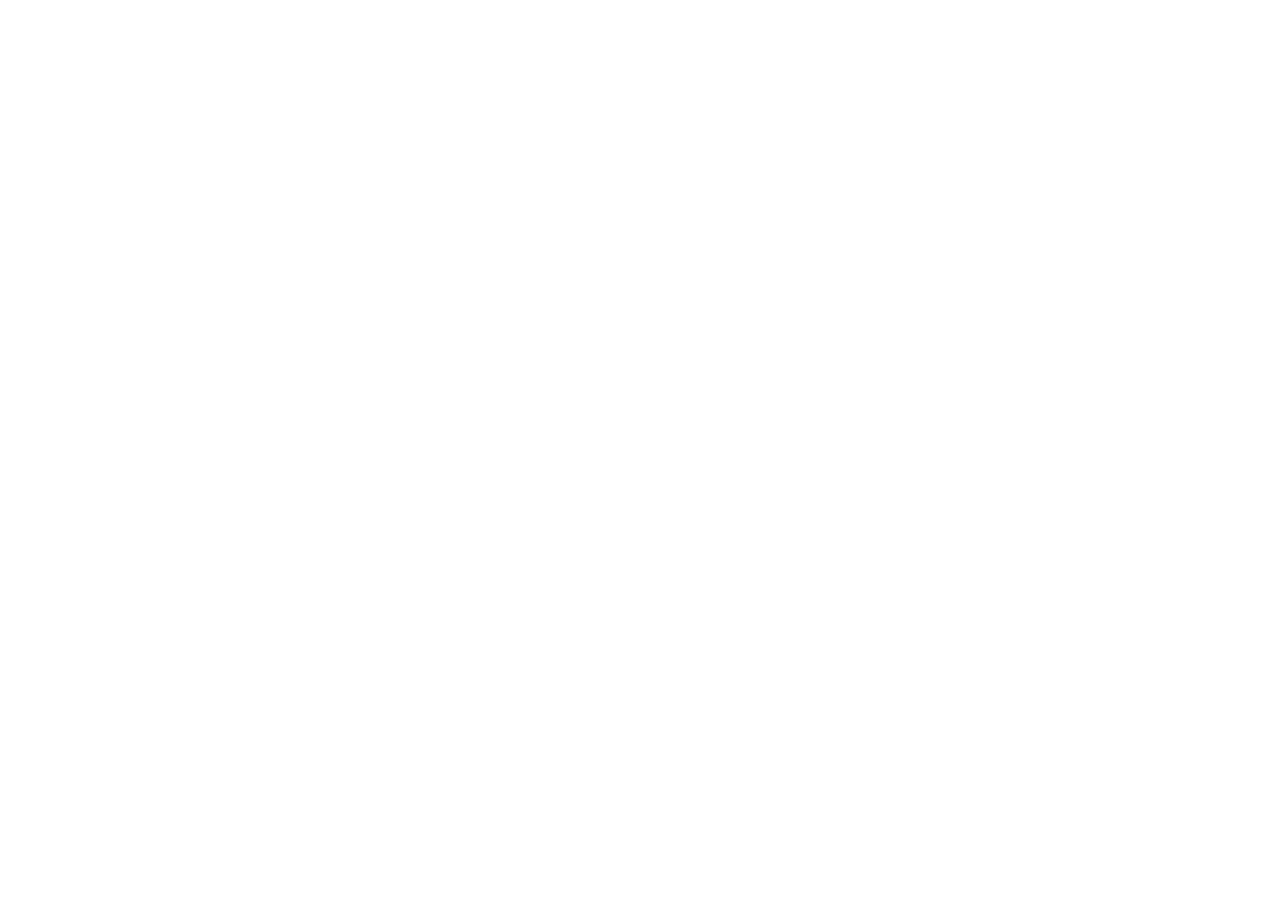
==== src/main/resources/static/index.html @ b8615f82 "commit inicial" ====
<!DOCTYPE html>
<html lang="en">
<head>
    <meta charset="ISO-8859-1">
    <meta http-equiv="X-UA-Compatible" content="IE=edge">
    <meta name="viewport" content="width=device-width, initial-scale=1">
    <title>Thais Araujo Estetica Avancada</title>

    <link rel="stylesheet"
          href="https://maxcdn.bootstrapcdn.com/bootstrap/3.3.7/css/bootstrap.min.css">
</head>

<style>
    .margin-top-5 {
        margin-top: 10px;
    }

    .panel-scroll {
        height: 300px;
        overflow-y: auto;
    }
    
    .navbar-default .navbar-brand {
    	color: #fff !important;
	}
	
	.navbar-default {
	    background-color: #db7580 !important;
	    border-color: #db7580 !important;
	}
	
	.navbar-default .navbar-nav>li>a {
	    color: #fff !important;
	}
    
    .panel-primary>.panel-heading {
	    color: #fff !important;
	    background-color: #db7580 !important;
	    border-color: #db7580 !important;
	}
	
	.panel-primary {
    	border-color: #db7580 !important;
	}
 	.btn-primary.active.focus, .btn-primary.active:focus, .btn-primary.active:hover, .btn-primary:active.focus, .btn-primary:active:focus, .btn-primary:active:hover, .open>.dropdown-toggle.btn-primary.focus, .open>.dropdown-toggle.btn-primary:focus, .open>.dropdown-toggle.btn-primary:hover { */
 	    color: #fff !important; */
 	    background-color: #db7580 !important; */
 	    border-color: #db7580 !important; */
 	} 
	.btn-primary {
	    color: #fff !important;
	    background-color: #db7580 !important;
	    border-color: #db7580 !important;
	}
	
</style>
<body ng-app="App">

<div ui-view="nav"></div>

<div class="container" style="margin-top: 50px;">
    <div ui-view="content"></div>
</div>

<div ui-view="footer"></div>

<script
        src="https://ajax.googleapis.com/ajax/libs/angularjs/1.4.8/angular.min.js"></script>
<script
        src="https://cdnjs.cloudflare.com/ajax/libs/angular-ui-router/0.3.2/angular-ui-router.js"></script>

<script
        src="https://ajax.googleapis.com/ajax/libs/jquery/1.12.4/jquery.min.js"></script>
<script
        src="https://maxcdn.bootstrapcdn.com/bootstrap/3.3.7/js/bootstrap.min.js"></script>

<script type="text/javascript" src="app/app.js"></script>
<script type="text/javascript" src="app/route.js"></script>

<script type="text/javascript" src="app/services/auth-service.js"></script>

<!-- Including controllers -->
<script type="text/javascript" src="app/controllers/nav.js"></script>
<script type="text/javascript" src="app/controllers/footer.js"></script>
<script type="text/javascript" src="app/controllers/login.js"></script>
<script type="text/javascript" src="app/controllers/users.js"></script>
<script type="text/javascript" src="app/controllers/home.js"></script>
<script type="text/javascript" src="app/controllers/page-not-found.js"></script>
<script type="text/javascript" src="app/controllers/access-denied.js"></script>
<script type="text/javascript" src="app/controllers/register.js"></script>
<script type="text/javascript" src="app/controllers/cliente.js"></script>
</body>
</html>
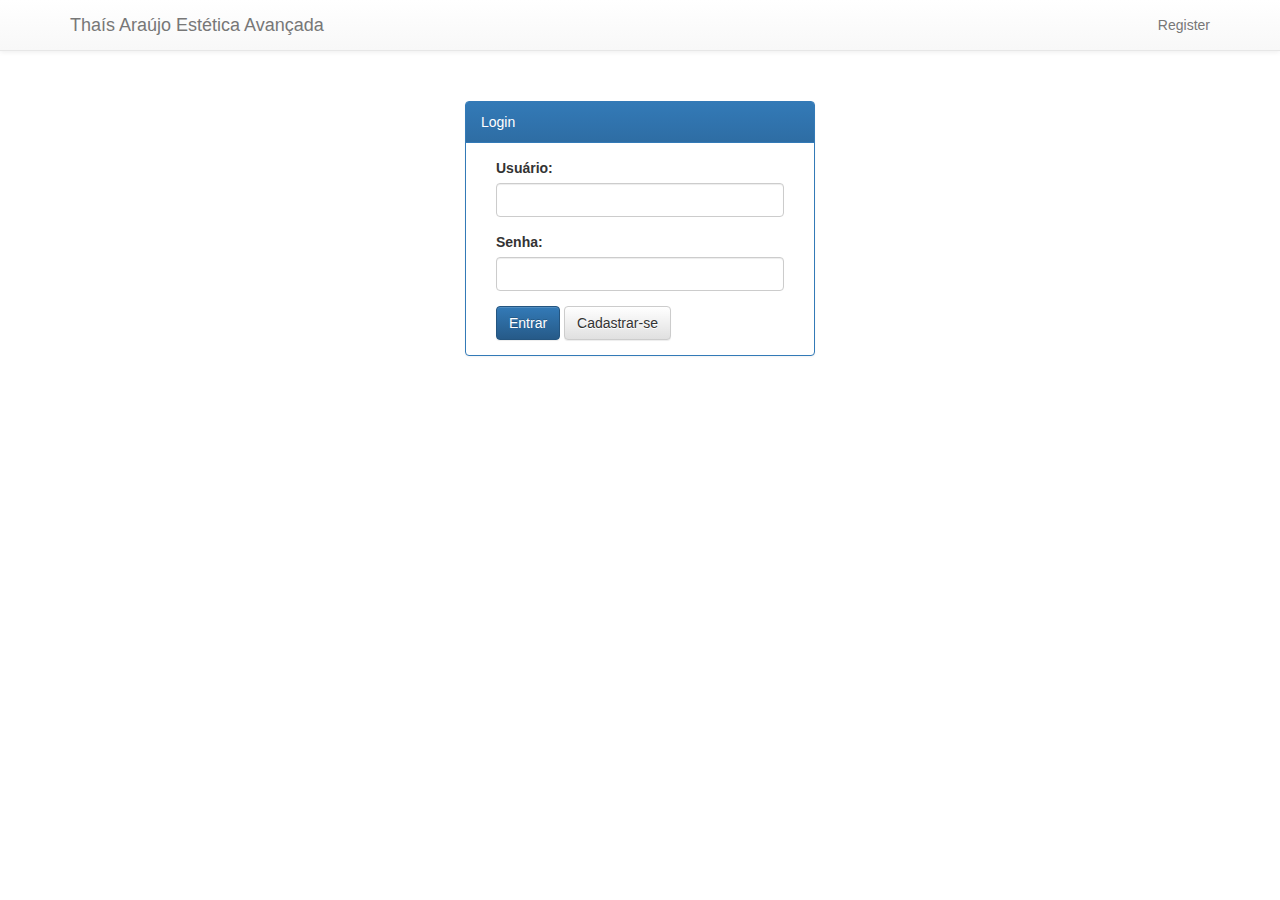
==== commit d30c4856: "implementacao inicial" ====
--- a/src/main/resources/static/index.html
+++ b/src/main/resources/static/index.html
@@ -1,93 +1,50 @@
 <!DOCTYPE html>
 <html lang="en">
-<head>
-    <meta charset="ISO-8859-1">
-    <meta http-equiv="X-UA-Compatible" content="IE=edge">
-    <meta name="viewport" content="width=device-width, initial-scale=1">
-    <title>Thais Araujo Estetica Avancada</title>
-
-    <link rel="stylesheet"
-          href="https://maxcdn.bootstrapcdn.com/bootstrap/3.3.7/css/bootstrap.min.css">
-</head>
-
-<style>
-    .margin-top-5 {
-        margin-top: 10px;
-    }
-
-    .panel-scroll {
-        height: 300px;
-        overflow-y: auto;
-    }
-    
-    .navbar-default .navbar-brand {
-    	color: #fff !important;
-	}
+	<head>
+	    <meta charset="UTF-8">
+	    <meta http-equiv="X-UA-Compatible" content="IE=edge">
+	    <meta name="viewport" content="width=device-width, initial-scale=1">
+	    <title>Thaí Araújo</title>
 	
-	.navbar-default {
-	    background-color: #db7580 !important;
-	    border-color: #db7580 !important;
-	}
+	    <link rel="stylesheet" type="text/css" href="app/repo/bootstrap/dist/css/bootstrap.min.css">
+	    <link rel="stylesheet" type="text/css" href="app/repo/bootstrap/dist/css/bootstrap-theme.min.css">
+	    <link rel="stylesheet" type="text/css" href="app/repo/font-awesome/css/font-awesome.css">
+	    <link rel="stylesheet" type="text/css" href="app/css/style.css">
+	</head>
 	
-	.navbar-default .navbar-nav>li>a {
-	    color: #fff !important;
-	}
-    
-    .panel-primary>.panel-heading {
-	    color: #fff !important;
-	    background-color: #db7580 !important;
-	    border-color: #db7580 !important;
-	}
+	<body ng-app="App">
 	
-	.panel-primary {
-    	border-color: #db7580 !important;
-	}
- 	.btn-primary.active.focus, .btn-primary.active:focus, .btn-primary.active:hover, .btn-primary:active.focus, .btn-primary:active:focus, .btn-primary:active:hover, .open>.dropdown-toggle.btn-primary.focus, .open>.dropdown-toggle.btn-primary:focus, .open>.dropdown-toggle.btn-primary:hover { */
- 	    color: #fff !important; */
- 	    background-color: #db7580 !important; */
- 	    border-color: #db7580 !important; */
- 	} 
-	.btn-primary {
-	    color: #fff !important;
-	    background-color: #db7580 !important;
-	    border-color: #db7580 !important;
-	}
-	
-</style>
-<body ng-app="App">
-
-<div ui-view="nav"></div>
-
-<div class="container" style="margin-top: 50px;">
-    <div ui-view="content"></div>
-</div>
-
-<div ui-view="footer"></div>
-
-<script
-        src="https://ajax.googleapis.com/ajax/libs/angularjs/1.4.8/angular.min.js"></script>
-<script
-        src="https://cdnjs.cloudflare.com/ajax/libs/angular-ui-router/0.3.2/angular-ui-router.js"></script>
-
-<script
-        src="https://ajax.googleapis.com/ajax/libs/jquery/1.12.4/jquery.min.js"></script>
-<script
-        src="https://maxcdn.bootstrapcdn.com/bootstrap/3.3.7/js/bootstrap.min.js"></script>
-
-<script type="text/javascript" src="app/app.js"></script>
-<script type="text/javascript" src="app/route.js"></script>
-
-<script type="text/javascript" src="app/services/auth-service.js"></script>
-
-<!-- Including controllers -->
-<script type="text/javascript" src="app/controllers/nav.js"></script>
-<script type="text/javascript" src="app/controllers/footer.js"></script>
-<script type="text/javascript" src="app/controllers/login.js"></script>
-<script type="text/javascript" src="app/controllers/users.js"></script>
-<script type="text/javascript" src="app/controllers/home.js"></script>
-<script type="text/javascript" src="app/controllers/page-not-found.js"></script>
-<script type="text/javascript" src="app/controllers/access-denied.js"></script>
-<script type="text/javascript" src="app/controllers/register.js"></script>
-<script type="text/javascript" src="app/controllers/cliente.js"></script>
-</body>
+		<div ui-view="nav"></div>
+		
+		<div class="container" style="margin-top: 50px;">
+		    <div ui-view="content"></div>
+		</div>
+		
+		<div ui-view="footer"></div>
+		
+		<script src="app/repo/jquery/dist/jquery.min.js"></script>
+		<script src="app/repo/bootstrap/dist/js/bootstrap.min.js"></script>
+		<script src="app/repo/angular/angular.js"></script>
+		<script src="app/repo/angular-ui-router/release/angular-ui-router.min.js"></script>
+		<script src="app/repo/angular-local-storage/dist/angular-local-storage.min.js"></script>
+		
+		<!-- config -->
+		<script type="text/javascript" src="app/app.js"></script>
+		<script type="text/javascript" src="app/route.js"></script>
+		
+		<!-- service -->
+		<script type="text/javascript" src="app/services/local-storage-service.js"></script>
+		<script type="text/javascript" src="app/services/auth-service.js"></script>
+		
+		<!-- controllers -->
+		<script type="text/javascript" src="app/controllers/nav.js"></script>
+		<script type="text/javascript" src="app/controllers/footer.js"></script>
+		<script type="text/javascript" src="app/controllers/login.js"></script>
+		<script type="text/javascript" src="app/controllers/users.js"></script>
+		<script type="text/javascript" src="app/controllers/home.js"></script>
+		<script type="text/javascript" src="app/controllers/page-not-found.js"></script>
+		<script type="text/javascript" src="app/controllers/access-denied.js"></script>
+		<script type="text/javascript" src="app/controllers/register.js"></script>
+		<script type="text/javascript" src="app/controllers/cliente.js"></script>
+	</body>
 </html>--- a/src/main/resources/static/app/css/style.css
+++ b/src/main/resources/static/app/css/style.css
@@ -0,0 +1,17 @@
+.margin-top-5 {
+	margin-top: 10px;
+}
+
+.panel-scroll {
+	height: 300px;
+	overflow-y: auto;
+}
+
+.user {
+	font-weight: bold;
+}
+
+.logout {
+	cursor: pointer;
+	margin-left: 5px;
+}
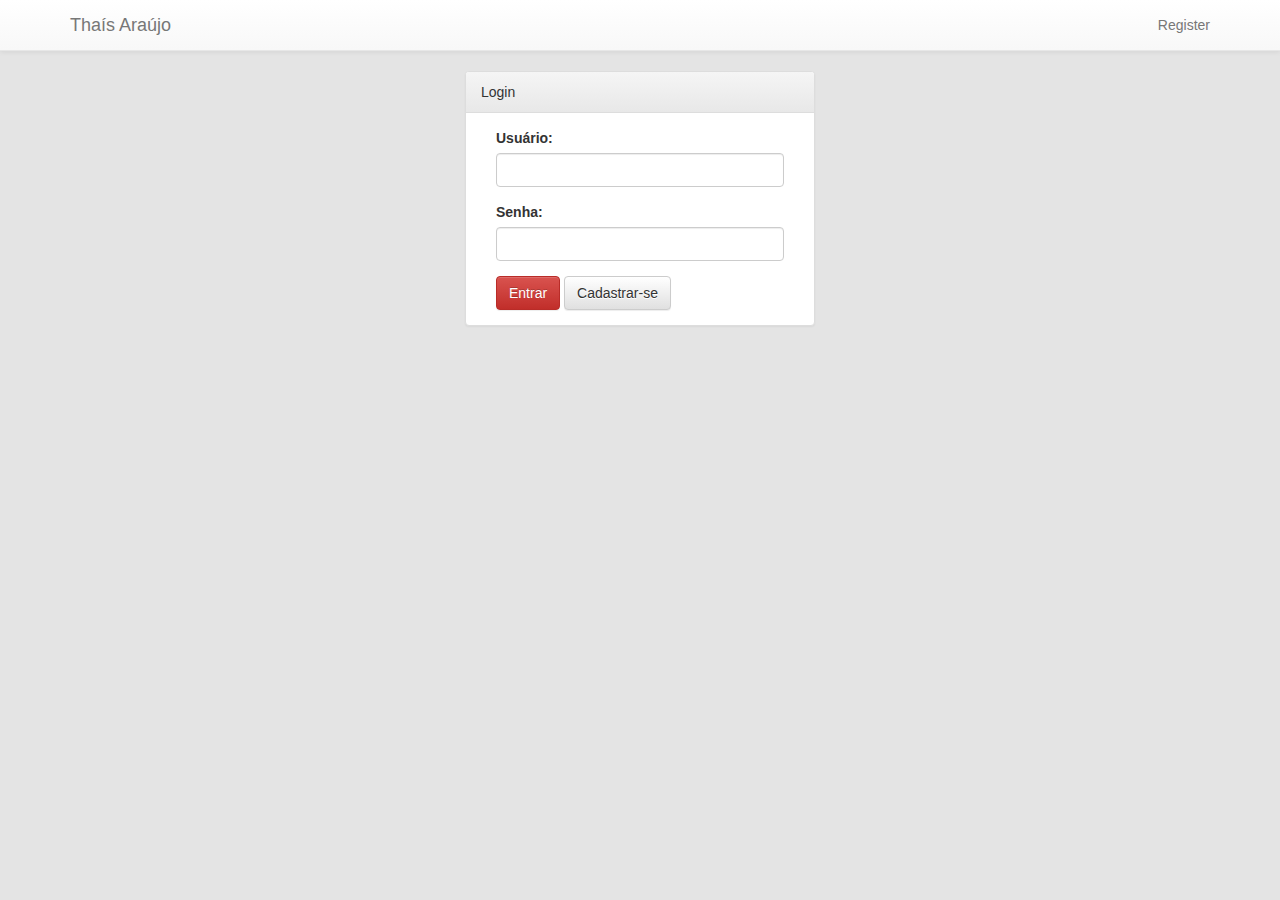
==== commit 32b64400: "implementacao 3" ====
--- a/src/main/resources/static/index.html
+++ b/src/main/resources/static/index.html
@@ -4,24 +4,25 @@
 	    <meta charset="UTF-8">
 	    <meta http-equiv="X-UA-Compatible" content="IE=edge">
 	    <meta name="viewport" content="width=device-width, initial-scale=1">
-	    <title>Thaí Araújo</title>
+	    <title>Thaís Araújo</title>
 	
 	    <link rel="stylesheet" type="text/css" href="app/repo/bootstrap/dist/css/bootstrap.min.css">
 	    <link rel="stylesheet" type="text/css" href="app/repo/bootstrap/dist/css/bootstrap-theme.min.css">
-	    <link rel="stylesheet" type="text/css" href="app/repo/font-awesome/css/font-awesome.css">
+	    <link rel="stylesheet" type="text/css" href="app/repo/font-awesome/css/all.css">
 	    <link rel="stylesheet" type="text/css" href="app/css/style.css">
 	</head>
 	
-	<body ng-app="App">
+	<body ng-app="App" background="app/img/fundo.png">
 	
 		<div ui-view="nav"></div>
 		
-		<div class="container" style="margin-top: 50px;">
+		<div class="container">
 		    <div ui-view="content"></div>
 		</div>
 		
 		<div ui-view="footer"></div>
 		
+		<script src="app/repo/font-awesome/css/all.js"></script>
 		<script src="app/repo/jquery/dist/jquery.min.js"></script>
 		<script src="app/repo/bootstrap/dist/js/bootstrap.min.js"></script>
 		<script src="app/repo/angular/angular.js"></script>
--- a/src/main/resources/static/app/css/style.css
+++ b/src/main/resources/static/app/css/style.css
@@ -7,11 +7,10 @@
 	overflow-y: auto;
 }
 
-.user {
-	font-weight: bold;
-}
-
-.logout {
-	cursor: pointer;
-	margin-left: 5px;
-}
+.nav-tabs>li.active>a, .nav-tabs>li.active>a:focus, .nav-tabs>li.active>a:hover {
+    color: red;
+    cursor: default;
+    background-color: #fff;
+    border: 1px solid #ddd;
+    border-bottom-color: transparent;
+}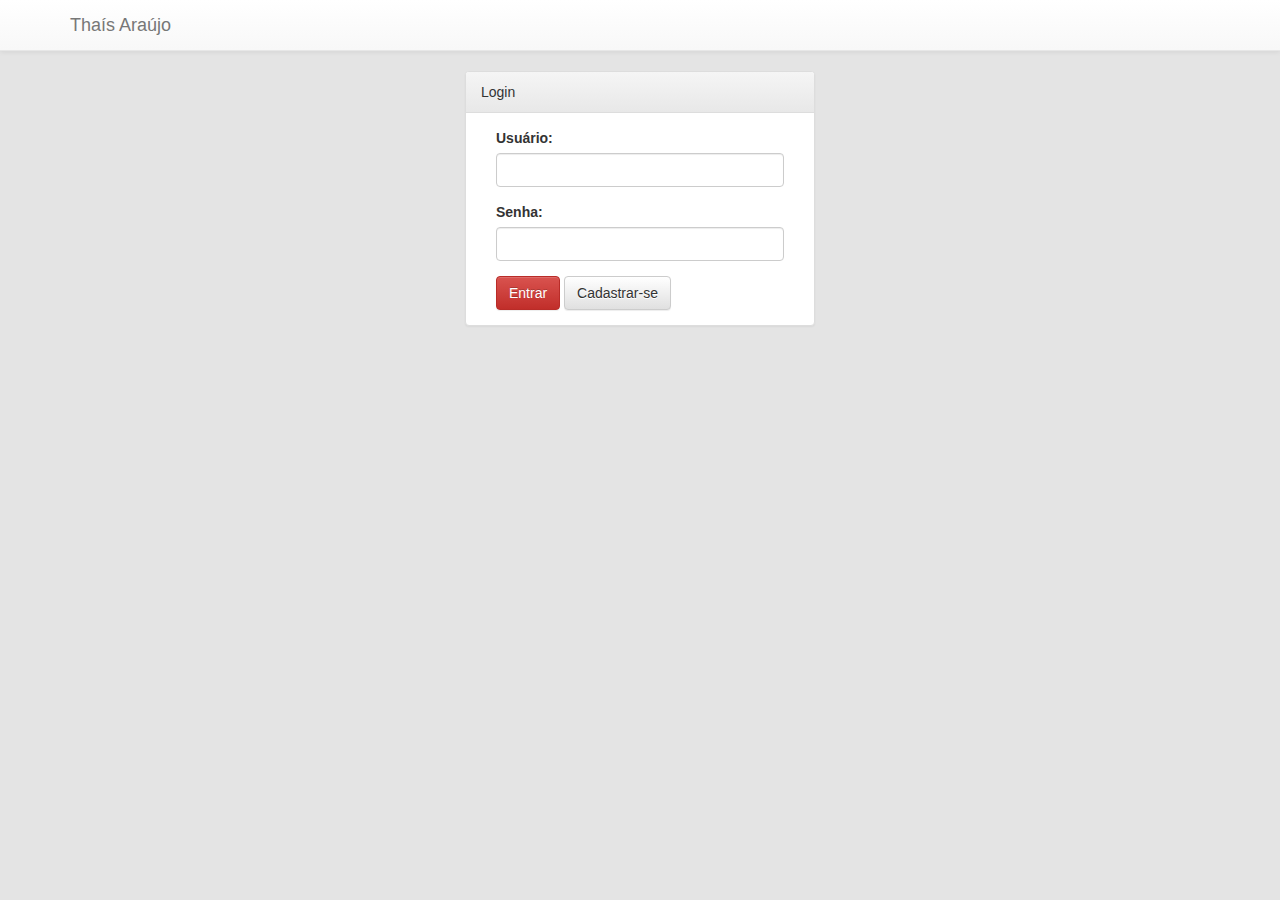
==== commit 7344fa3b: "image implement" ====
--- a/src/main/resources/static/index.html
+++ b/src/main/resources/static/index.html
@@ -28,6 +28,8 @@
 		<script src="app/repo/angular/angular.js"></script>
 		<script src="app/repo/angular-ui-router/release/angular-ui-router.min.js"></script>
 		<script src="app/repo/angular-local-storage/dist/angular-local-storage.min.js"></script>
+		<script src="app/repo/ng-file-upload/dist/ng-file-upload.min.js"></script>
+		<script src="app/repo/ng-file-upload/dist/ng-file-upload-shim.min.js"></script>
 		
 		<!-- config -->
 		<script type="text/javascript" src="app/app.js"></script>
